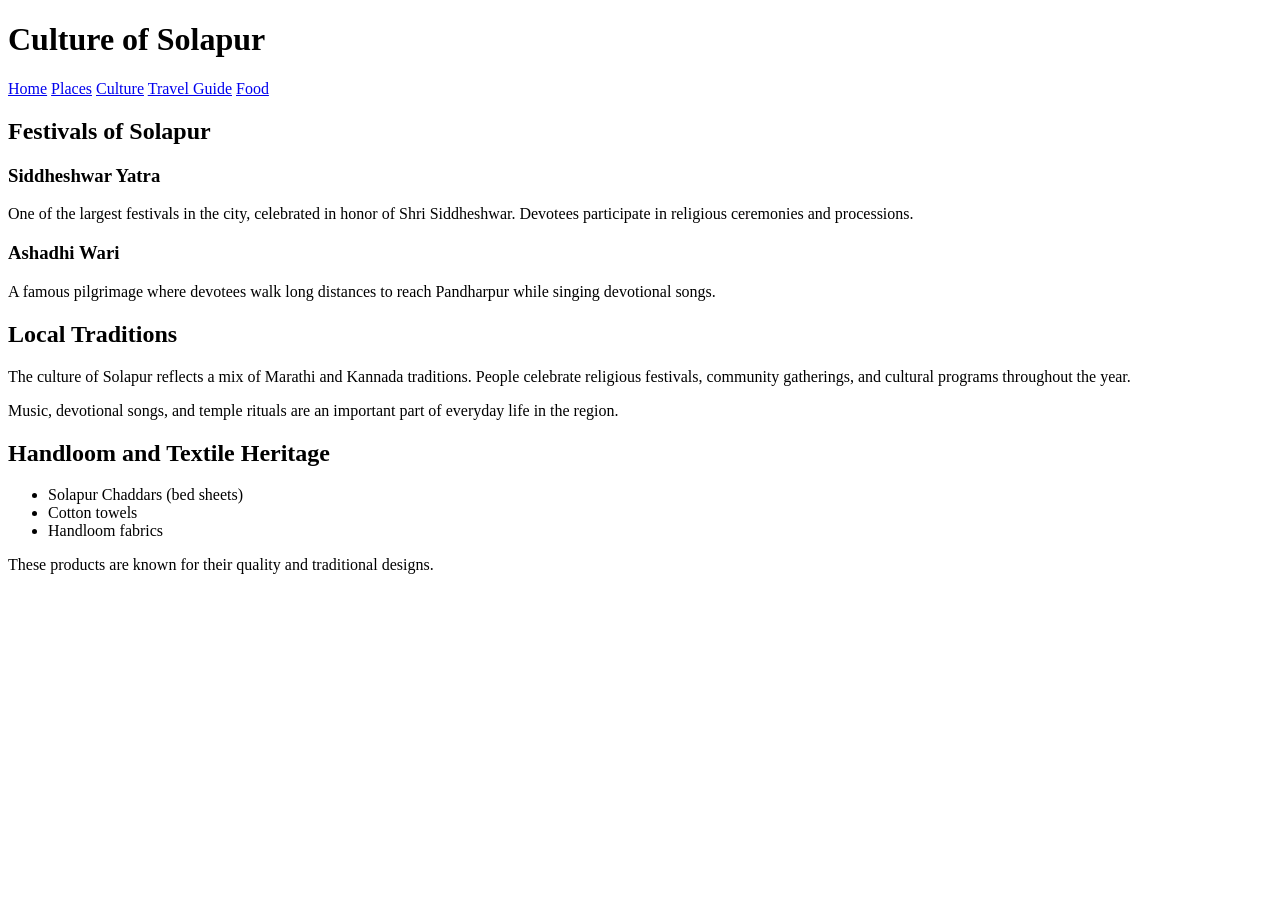
==== culture.html @ 504ad9e7 "Create culture.html" ====
<!DOCTYPE html>
<html>
<head>
<title>Culture - Solapur Tourism</title>
<link rel="stylesheet" href="style.css">
</head>

<body>

<header>
<h1>Culture of Solapur</h1>
<nav>
<a href="index.html">Home</a>
<a href="places.html">Places</a>
<a href="culture.html">Culture</a>
<a href="travel.html">Travel Guide</a>
<a href="food.html">Food</a>
</nav>
</header>

<div class="container">

<h2>Festivals of Solapur</h2>

<h3>Siddheshwar Yatra</h3>
<p>One of the largest festivals in the city, celebrated in honor of Shri Siddheshwar. Devotees participate in religious ceremonies and processions.</p>

<h3>Ashadhi Wari</h3>
<p>A famous pilgrimage where devotees walk long distances to reach Pandharpur while singing devotional songs.</p>

<h2>Local Traditions</h2>
<p>The culture of Solapur reflects a mix of Marathi and Kannada traditions. People celebrate religious festivals, community gatherings, and cultural programs throughout the year.</p>

<p>Music, devotional songs, and temple rituals are an important part of everyday life in the region.</p>

<h2>Handloom and Textile Heritage</h2>

<ul>
<li>Solapur Chaddars (bed sheets)</li>
<li>Cotton towels</li>
<li>Handloom fabrics</li>
</ul>

<p>These products are known for their quality and traditional designs.</p>

</div>

</body>
</html>
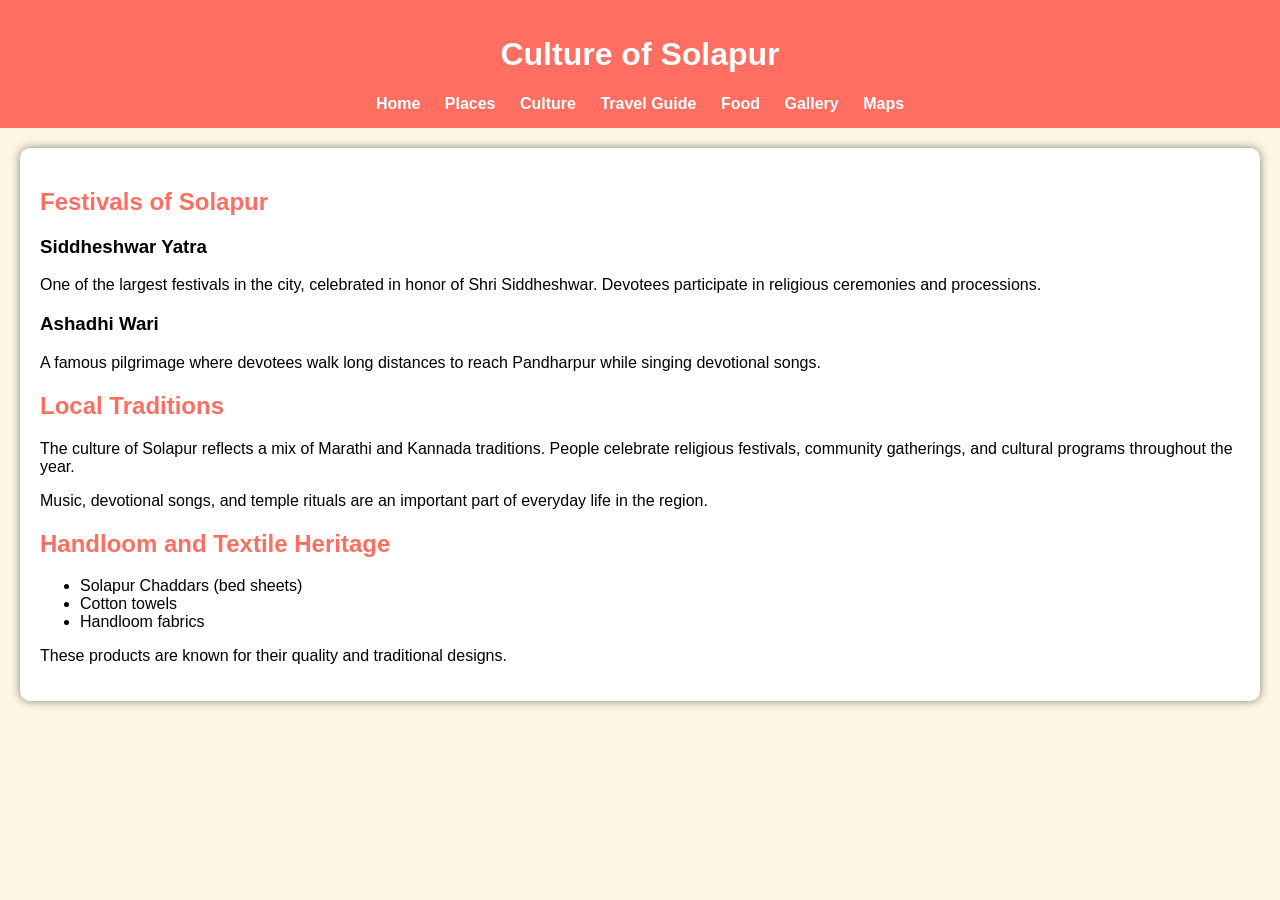
==== commit 9923554d: "Update culture.html" ====
--- a/culture.html
+++ b/culture.html
@@ -15,6 +15,8 @@
 <a href="culture.html">Culture</a>
 <a href="travel.html">Travel Guide</a>
 <a href="food.html">Food</a>
+<a href="gallery.html">Gallery</a>
+<a href="maps.html">Maps</a>
 </nav>
 </header>
 
--- a/style.css
+++ b/style.css
@@ -0,0 +1,49 @@
+body{
+font-family: Arial;
+margin:0;
+background:#fdf6e3;
+}
+
+header{
+background:#ff6f61;
+color:white;
+padding:15px;
+text-align:center;
+}
+
+nav a{
+color:white;
+margin:10px;
+text-decoration:none;
+font-weight:bold;
+}
+
+.container{
+padding:20px;
+background:white;
+margin:20px;
+border-radius:10px;
+box-shadow:0 0 10px gray;
+}
+
+h1{
+color:#fff;
+}
+
+h2{
+color:#ff6f61;
+}
+
+button{
+background:#ff6f61;
+color:white;
+border:none;
+padding:10px;
+border-radius:5px;
+}
+iframe{
+margin-top:10px;
+margin-bottom:40px;
+border-radius:10px;
+box-shadow:0 0 10px gray;
+}
